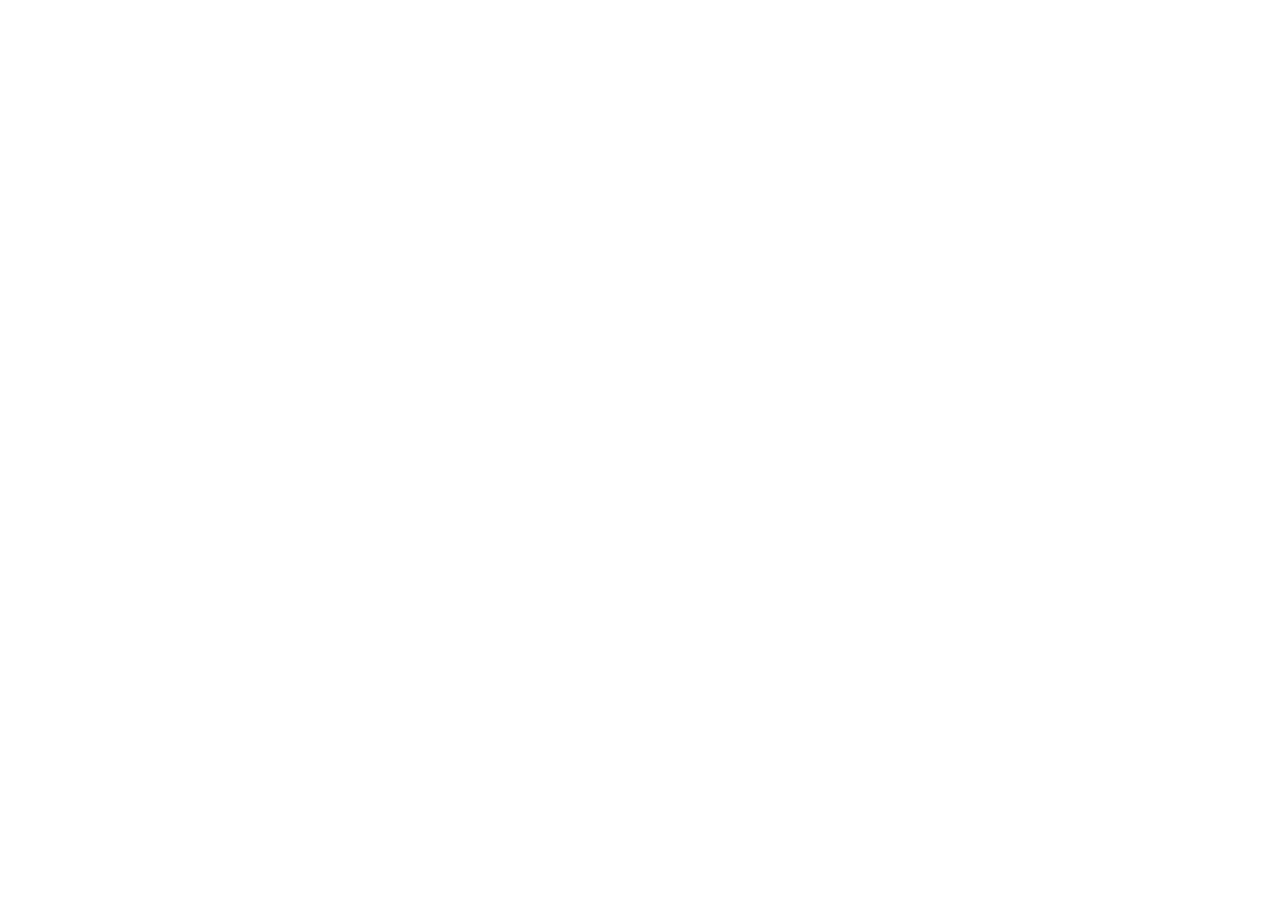
==== blog.html @ acab5b9c "renamed all files" ====
<!DOCTYPE html>
<html lang="en">
<head>
    <meta charset="UTF-8">
    <meta name="viewport" content="width=device-width, initial-scale=1.0">
    <title>Document</title>
</head>
<body>
    
</body>
</html>
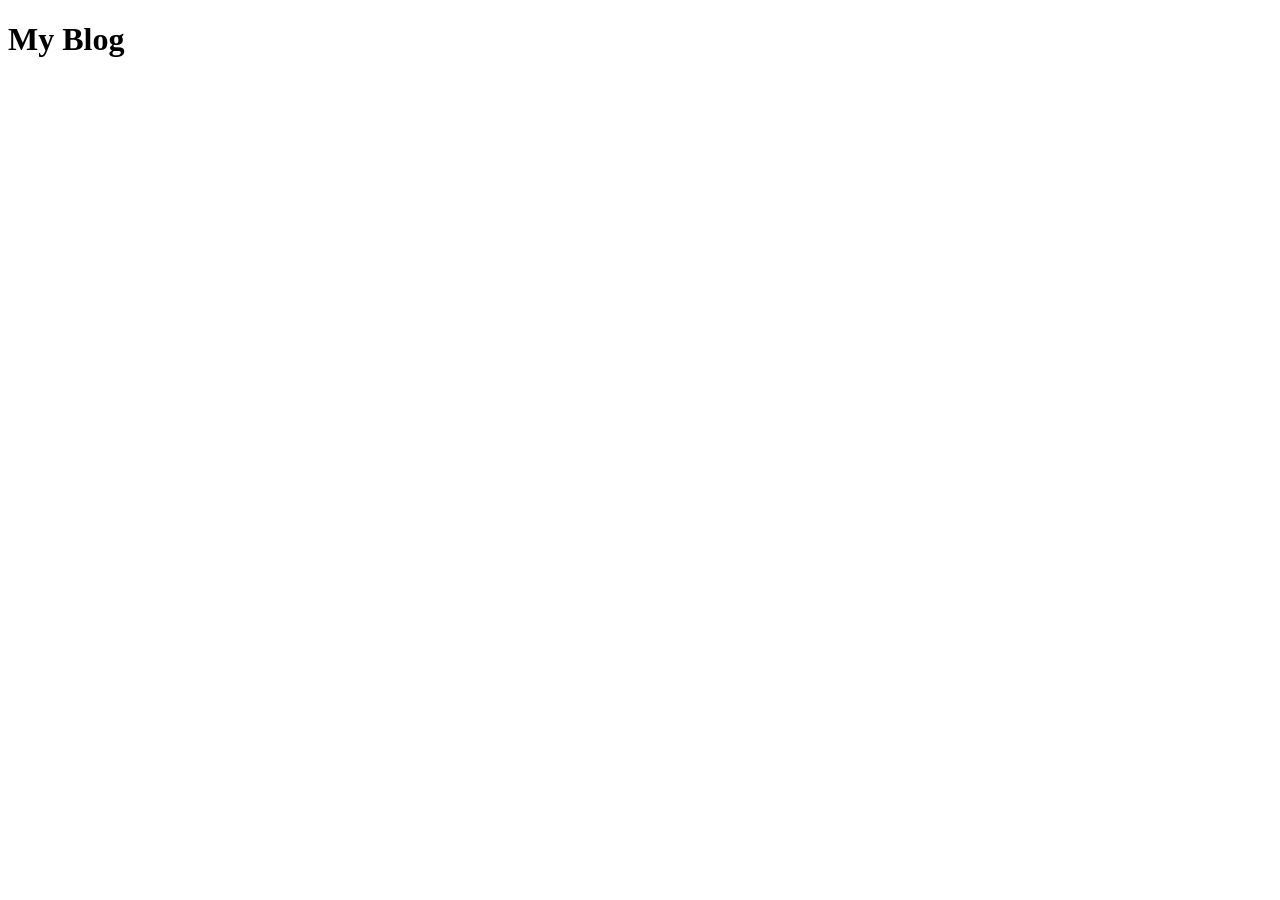
==== commit b88d7f97: "made spn shrine page and link for it in the interests page" ====
--- a/blog.html
+++ b/blog.html
@@ -6,6 +6,7 @@
     <title>Document</title>
 </head>
 <body>
+    <h1>My Blog</h1>
     
 </body>
 </html>
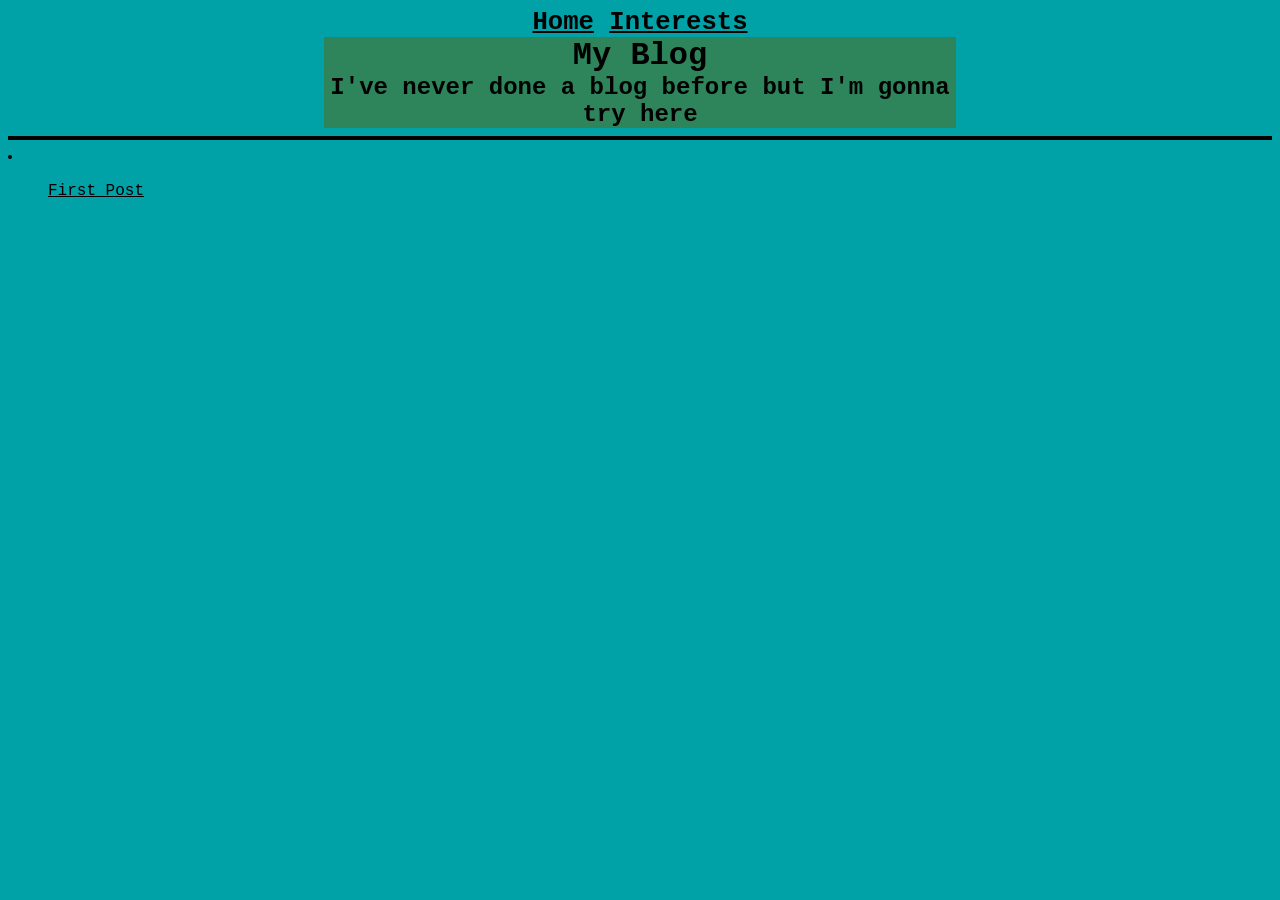
==== commit 8bea18a2: "Mostly creating a blog page" ====
--- a/blog.html
+++ b/blog.html
@@ -3,10 +3,23 @@
 <head>
     <meta charset="UTF-8">
     <meta name="viewport" content="width=device-width, initial-scale=1.0">
-    <title>Document</title>
+    <title>Blog</title>
+    <link rel="stylesheet" href="blog.css">
 </head>
 <body>
-    <h1>My Blog</h1>
-    
+    <header>
+        <nav>
+            <a href="index.html">Home</a>
+            <a href="intrests.html">Interests</a>
+        </nav>
+        <h1>My Blog</h1>
+        <h2>I've never done a blog before but I'm gonna try here</h2>
+    </header>
+    <main>
+        <hr>
+        <li>
+            <ul><a href="">First Post</a></ul>
+        </li>
+    </main>
 </body>
 </html>
--- a/blog.css
+++ b/blog.css
@@ -0,0 +1,26 @@
+*{
+    background-color: #00a1a7;
+    color: black;
+    font-family: 'Courier New', Courier, monospace;
+}
+h1, h2{
+    background-color: #2e845b;
+    margin: 0 25%;
+    text-align: center;
+}
+ul{
+    list-style: none;
+}
+nav{
+    text-align: center;
+    font-weight: bold;
+    color: black;
+    font-size: 1.6rem;
+}
+nav:hover{
+    color:darkmagenta;
+}
+hr{
+    color: black;
+    border: solid black 2px;
+}
